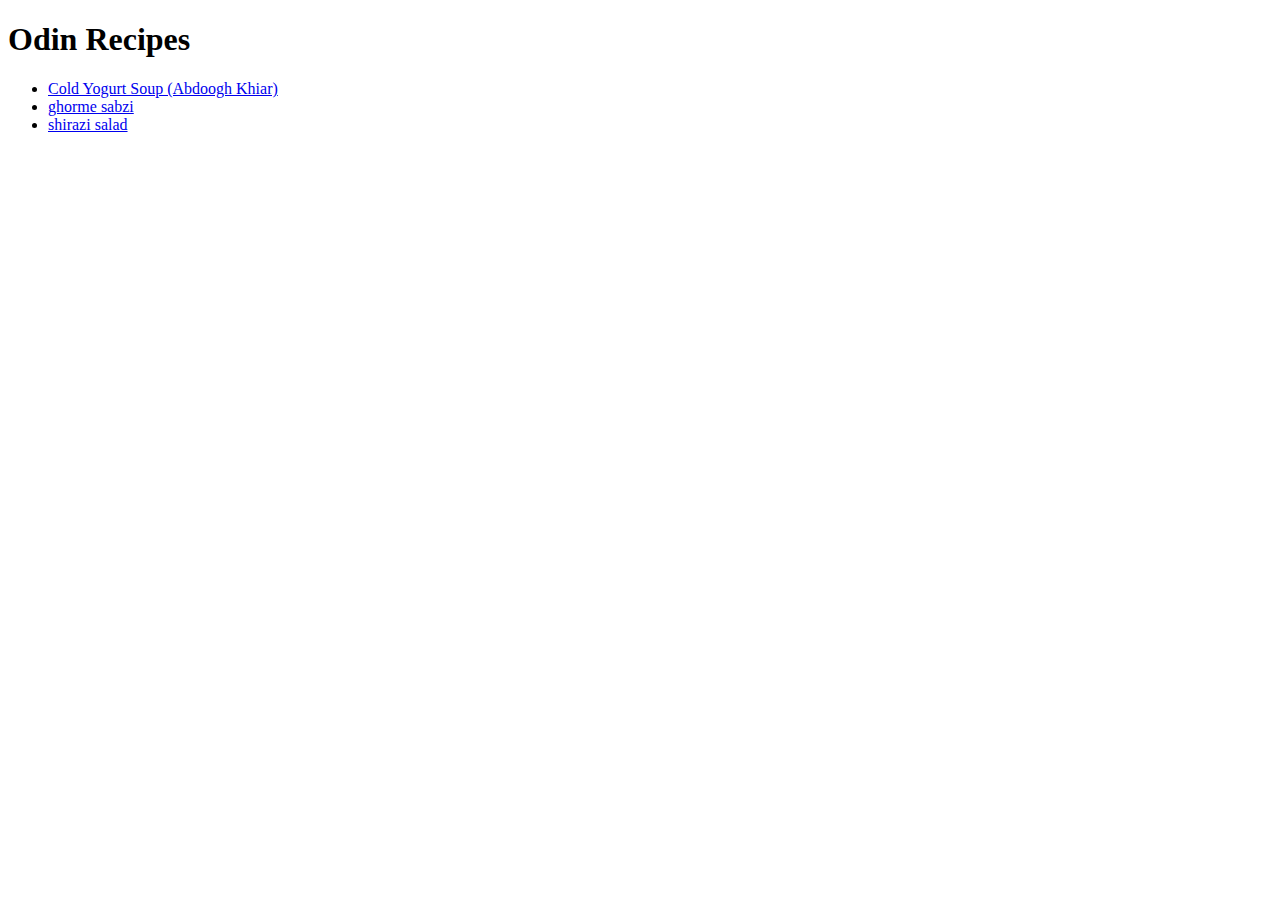
==== index.html @ 7cc6a0e1 "first commit" ====
<!DOCTYPE html>
<html lang="en">
<head>
    <meta charset="UTF-8">
    <meta name="viewport" content="width=device-width, initial-scale=1.0">
    <title>Odin Recipe</title>
</head>
<body>
    <h1>Odin Recipes</h1>
    <ul>
        <li><a href="recipes/Abdoghkhiar.html">Cold Yogurt Soup (Abdoogh Khiar)</a></li>
        <li><a href="recipes/ghorme-sabzi.html">ghorme sabzi</a></li>
        <li><a href="recipes/saladshirazi.html">shirazi salad</a></li>
      </ul>
</body>
</html>
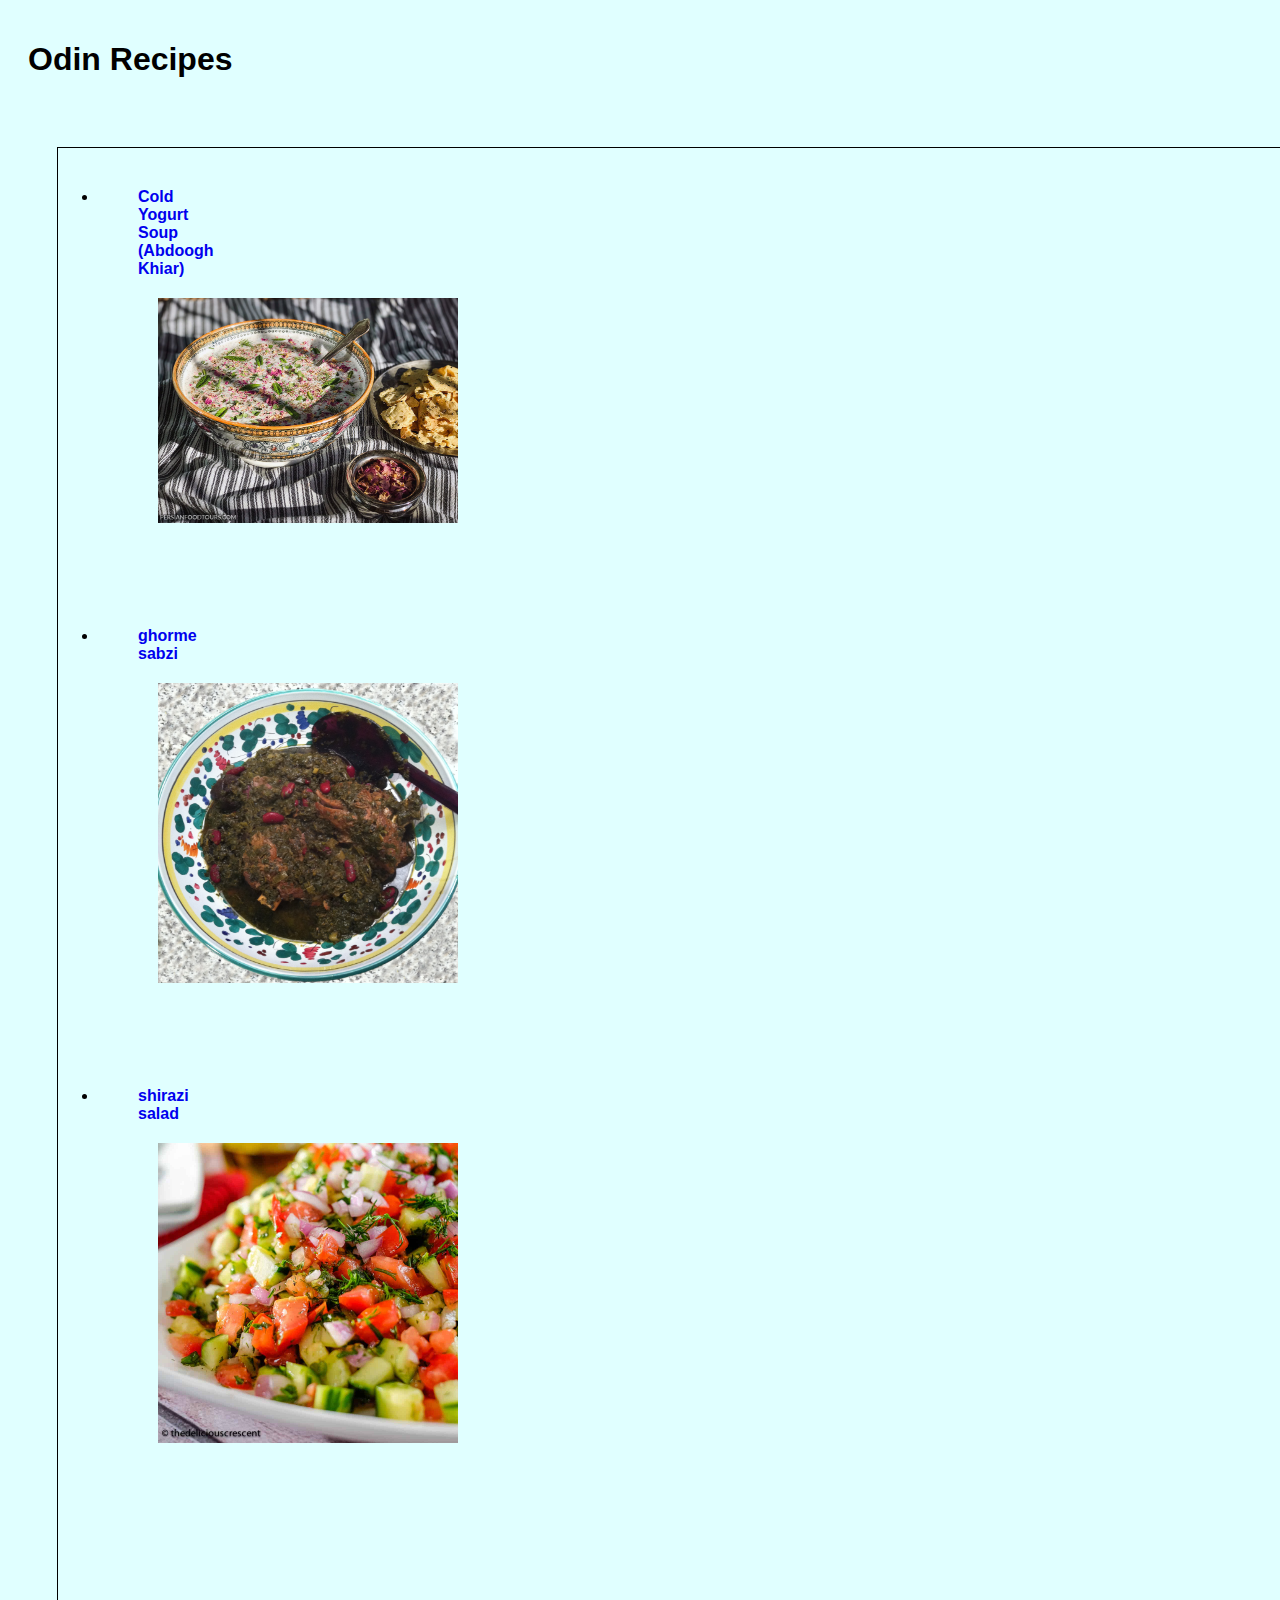
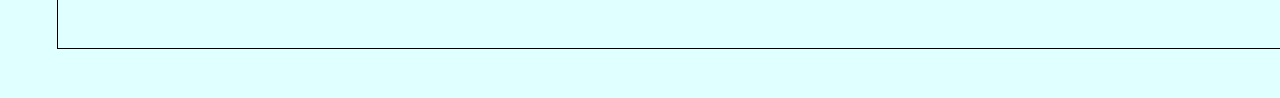
==== commit d784d78e: "added css -add img" ====
--- a/index.html
+++ b/index.html
@@ -4,13 +4,17 @@
     <meta charset="UTF-8">
     <meta name="viewport" content="width=device-width, initial-scale=1.0">
     <title>Odin Recipe</title>
+    <link rel="stylesheet" href="style.css">
 </head>
 <body>
-    <h1>Odin Recipes</h1>
-    <ul>
-        <li><a href="recipes/Abdoghkhiar.html">Cold Yogurt Soup (Abdoogh Khiar)</a></li>
-        <li><a href="recipes/ghorme-sabzi.html">ghorme sabzi</a></li>
-        <li><a href="recipes/saladshirazi.html">shirazi salad</a></li>
-      </ul>
+    <h1 class="h1">Odin Recipes</h1>
+    <div class="home">
+        <ul class="ul">
+            <li><a href="recipes/Abdoghkhiar.html">Cold Yogurt Soup (Abdoogh Khiar) <img src="img/Abdoogh-khiar.jpg" alt="ghorme sabzi"> </a></li>
+            <li><a href="recipes/ghorme-sabzi.html">ghorme sabzi <img src="/img/Ghormeh_Sabzi.jfif" alt="ghorme sabzi"> </a></li>
+            <li><a href="recipes/saladshirazi.html">shirazi salad  <img src="img/Salad-Shirazi-Square.jpg" alt="shirazi salad"> </a></li>
+          </ul>
+    </div>
+    
 </body>
 </html>--- a/style.css
+++ b/style.css
@@ -0,0 +1,36 @@
+body{
+    font-family: 'Lucida Sans', 'Lucida Sans Regular', 'Lucida Grande', 'Lucida Sans Unicode', Geneva, Verdana, sans-serif;
+    background-color: lightcyan;
+
+}
+.h1{
+    padding: 20px;
+}
+
+.home{
+    list-style: circle;
+    width: 3000px;
+    height: 1500px;
+    margin: 50px;
+    outline: solid 1px black;
+    
+}
+.ul{
+    width: 100px;
+    height: 100px ;
+}
+.ul li{
+    padding: 40px;
+    
+}
+
+a{
+    text-align: center;
+    text-decoration: none;
+    font-weight: bolder;
+}
+
+img{
+    padding: 20px;
+    width: 300px;
+}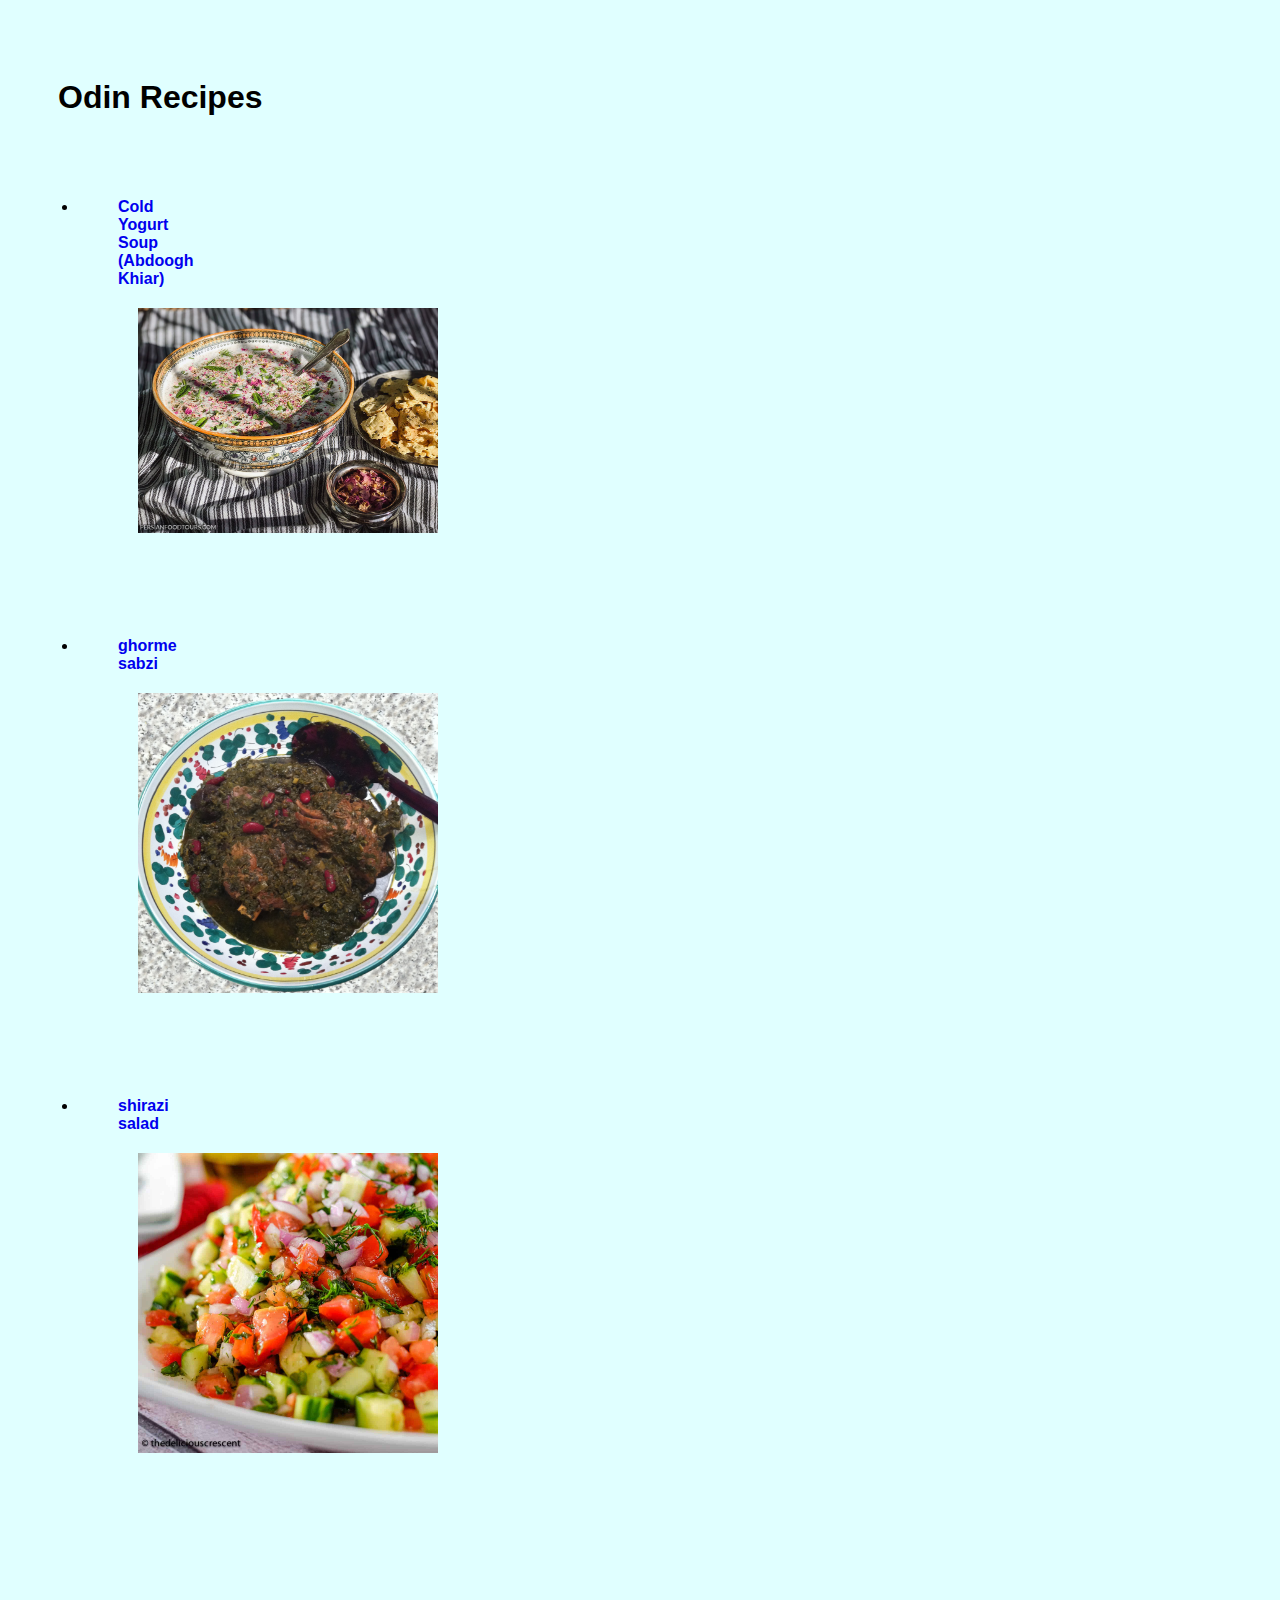
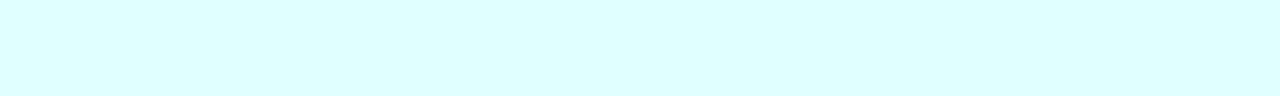
==== commit 007b1434: "edit pictures" ====
--- a/index.html
+++ b/index.html
@@ -11,7 +11,7 @@
     <div class="home">
         <ul class="ul">
             <li><a href="recipes/Abdoghkhiar.html">Cold Yogurt Soup (Abdoogh Khiar) <img src="img/Abdoogh-khiar.jpg" alt="ghorme sabzi"> </a></li>
-            <li><a href="recipes/ghorme-sabzi.html">ghorme sabzi <img src="/img/Ghormeh_Sabzi.jfif" alt="ghorme sabzi"> </a></li>
+            <li><a href="recipes/ghorme-sabzi.html">ghorme sabzi <img src="/img/Ghormeh_Sabzi.jpg" alt="ghorme sabzi"> </a></li>
             <li><a href="recipes/saladshirazi.html">shirazi salad  <img src="img/Salad-Shirazi-Square.jpg" alt="shirazi salad"> </a></li>
           </ul>
     </div>
--- a/style.css
+++ b/style.css
@@ -1,7 +1,7 @@
 body{
     font-family: 'Lucida Sans', 'Lucida Sans Regular', 'Lucida Grande', 'Lucida Sans Unicode', Geneva, Verdana, sans-serif;
     background-color: lightcyan;
-
+padding: 30px;
 }
 .h1{
     padding: 20px;
@@ -9,10 +9,9 @@
 
 .home{
     list-style: circle;
-    width: 3000px;
+    width: 1000px;
     height: 1500px;
-    margin: 50px;
-    outline: solid 1px black;
+    
     
 }
 .ul{
@@ -33,4 +32,24 @@
 img{
     padding: 20px;
     width: 300px;
+}
+
+.ingredients{
+    padding-left: 50px;
+    font-size: 18px;
+    margin: 10px;
+    font-weight: bold;
+}
+
+.directions{
+    padding-top: 15px;
+    padding-left: 50px;
+    
+}
+h4{
+    font-size: 18px;
+    font-weight: bold;
+}
+p{
+    font-size: 16px;
 }